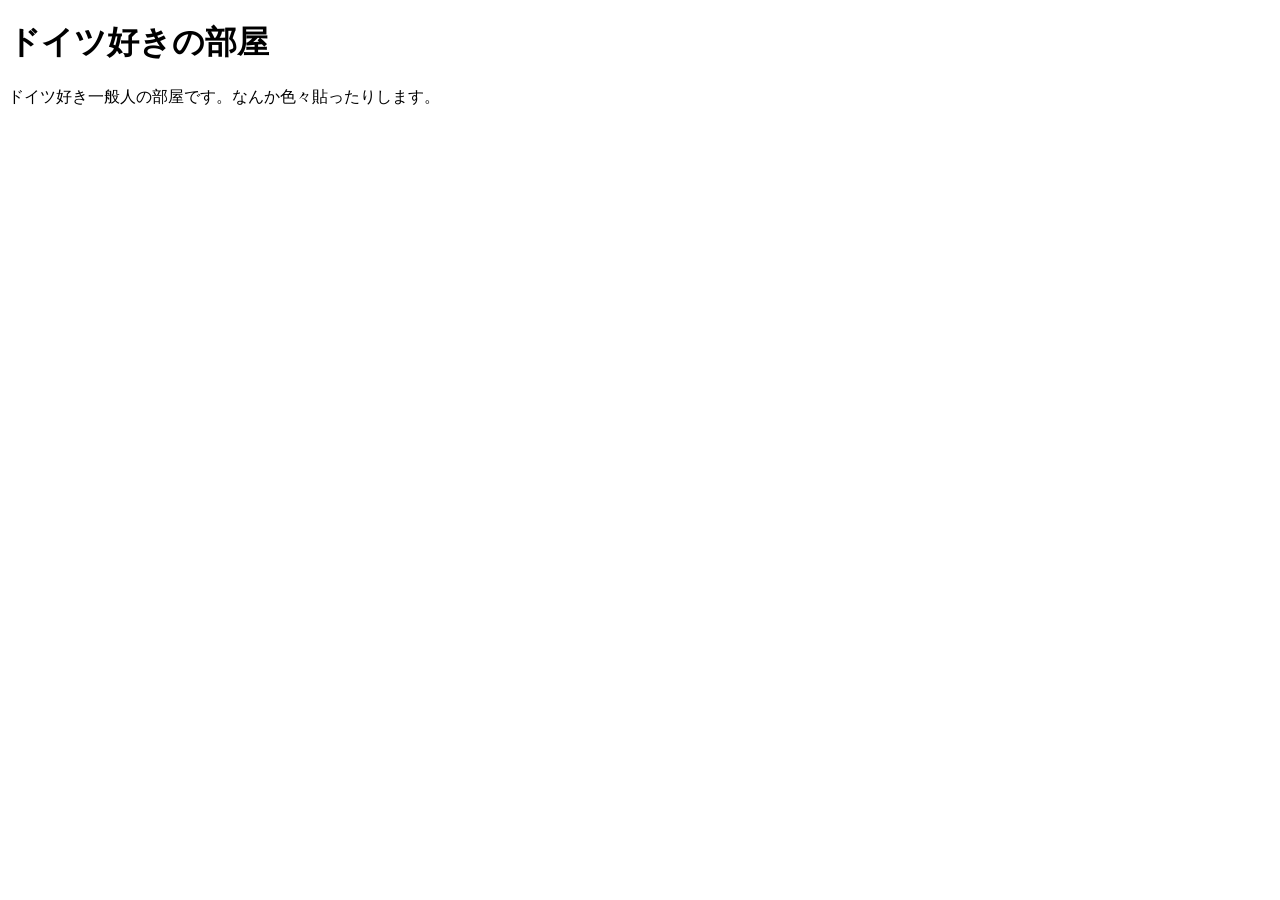
==== index.html @ 9928acab "Rename ドイツ好きの部屋.html to index.html" ====
<!DOCTYPE html>
<html lang="en">
<head>
    <meta charset="UTF-8">
    <title>index</title>
</head>
<body>
    <h1>ドイツ好きの部屋</h1>
    <p class="content">
        ドイツ好き一般人の部屋です。なんか色々貼ったりします。
    </p>
    <p class="content">
        <link rel="stylesheet" href="ボスコフトル音律.js">
    </p>
</body>
</html>
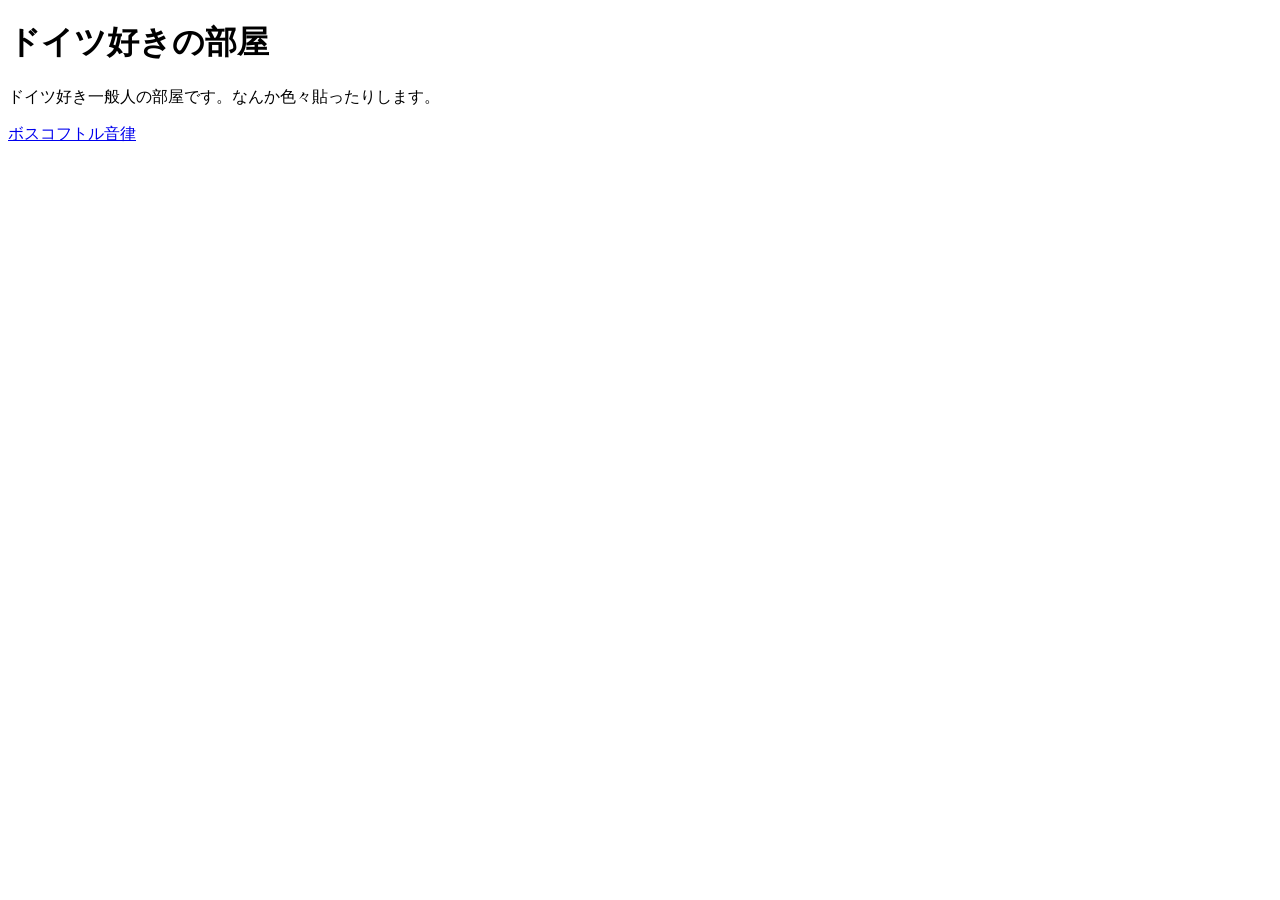
==== commit 720dad7a: "Update index.html" ====
--- a/index.html
+++ b/index.html
@@ -10,7 +10,7 @@
         ドイツ好き一般人の部屋です。なんか色々貼ったりします。
     </p>
     <p class="content">
-        <link rel="stylesheet" href="ボスコフトル音律.js">
+        <a rel="stylesheet" href="ボスコフトル音律.js">ボスコフトル音律</a>
     </p>
 </body>
 </html>
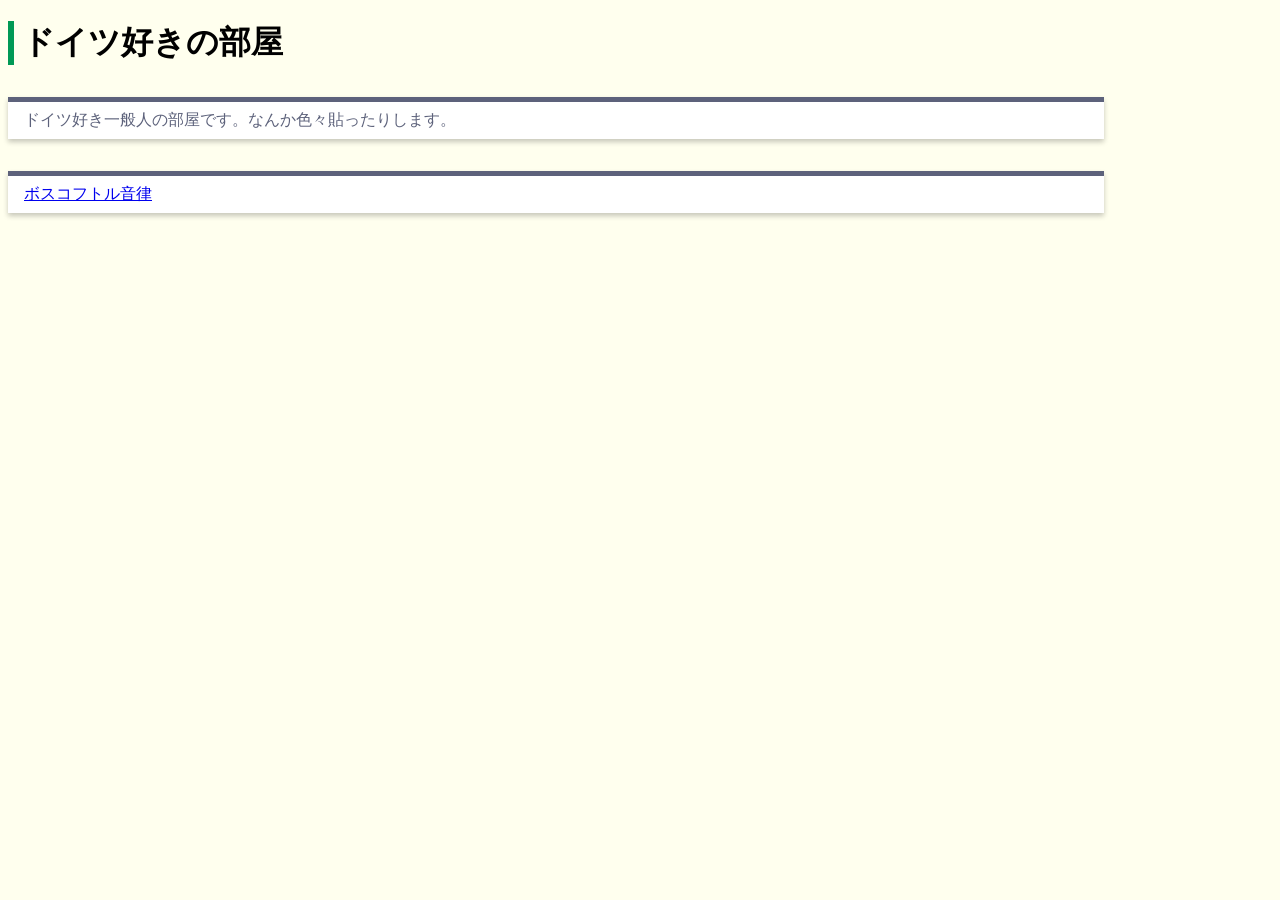
==== commit f12366eb: "Update index.html" ====
--- a/index.html
+++ b/index.html
@@ -3,6 +3,7 @@
 <head>
     <meta charset="UTF-8">
     <title>index</title>
+    <link rel="stylesheet" href="all_style.css">
 </head>
 <body>
     <h1>ドイツ好きの部屋</h1>
--- a/all_style.css
+++ b/all_style.css
@@ -0,0 +1,45 @@
+body { 
+    font-family:'Noto Sans JP',sans-serif; 
+    background-color:#ffe; 
+} 
+h1 {
+  border-left:6px solid #095;
+  padding-left:8px;
+}
+h2 {
+  border-right:1px solid #aaa;
+  border-down:1px solid #aaa;
+  padding-left:8px;
+}
+.side { 
+    background-color:#dfe;
+    width:150px; 
+    height:3000px; 
+    border-right:3px solid #576;
+    padding-right:4px;
+    margin-right:4px;
+    text-align:left; 
+    float:right;
+} 
+img{
+    width: 100%;
+}
+.content{
+    width: calc(100% - 200px);
+    padding: 0.5em 1em;
+    margin: 2em 0;
+    color: #5d627b;
+    background: white;
+    border-top: solid 5px #5d627b;
+    box-shadow: 0 3px 5px rgba(0, 0, 0, 0.22);
+}
+.content p {
+    margin: 0; 
+    padding: 0;
+}
+table {
+    border:2px solid #000
+}
+article { 
+    display:flex; 
+} 
